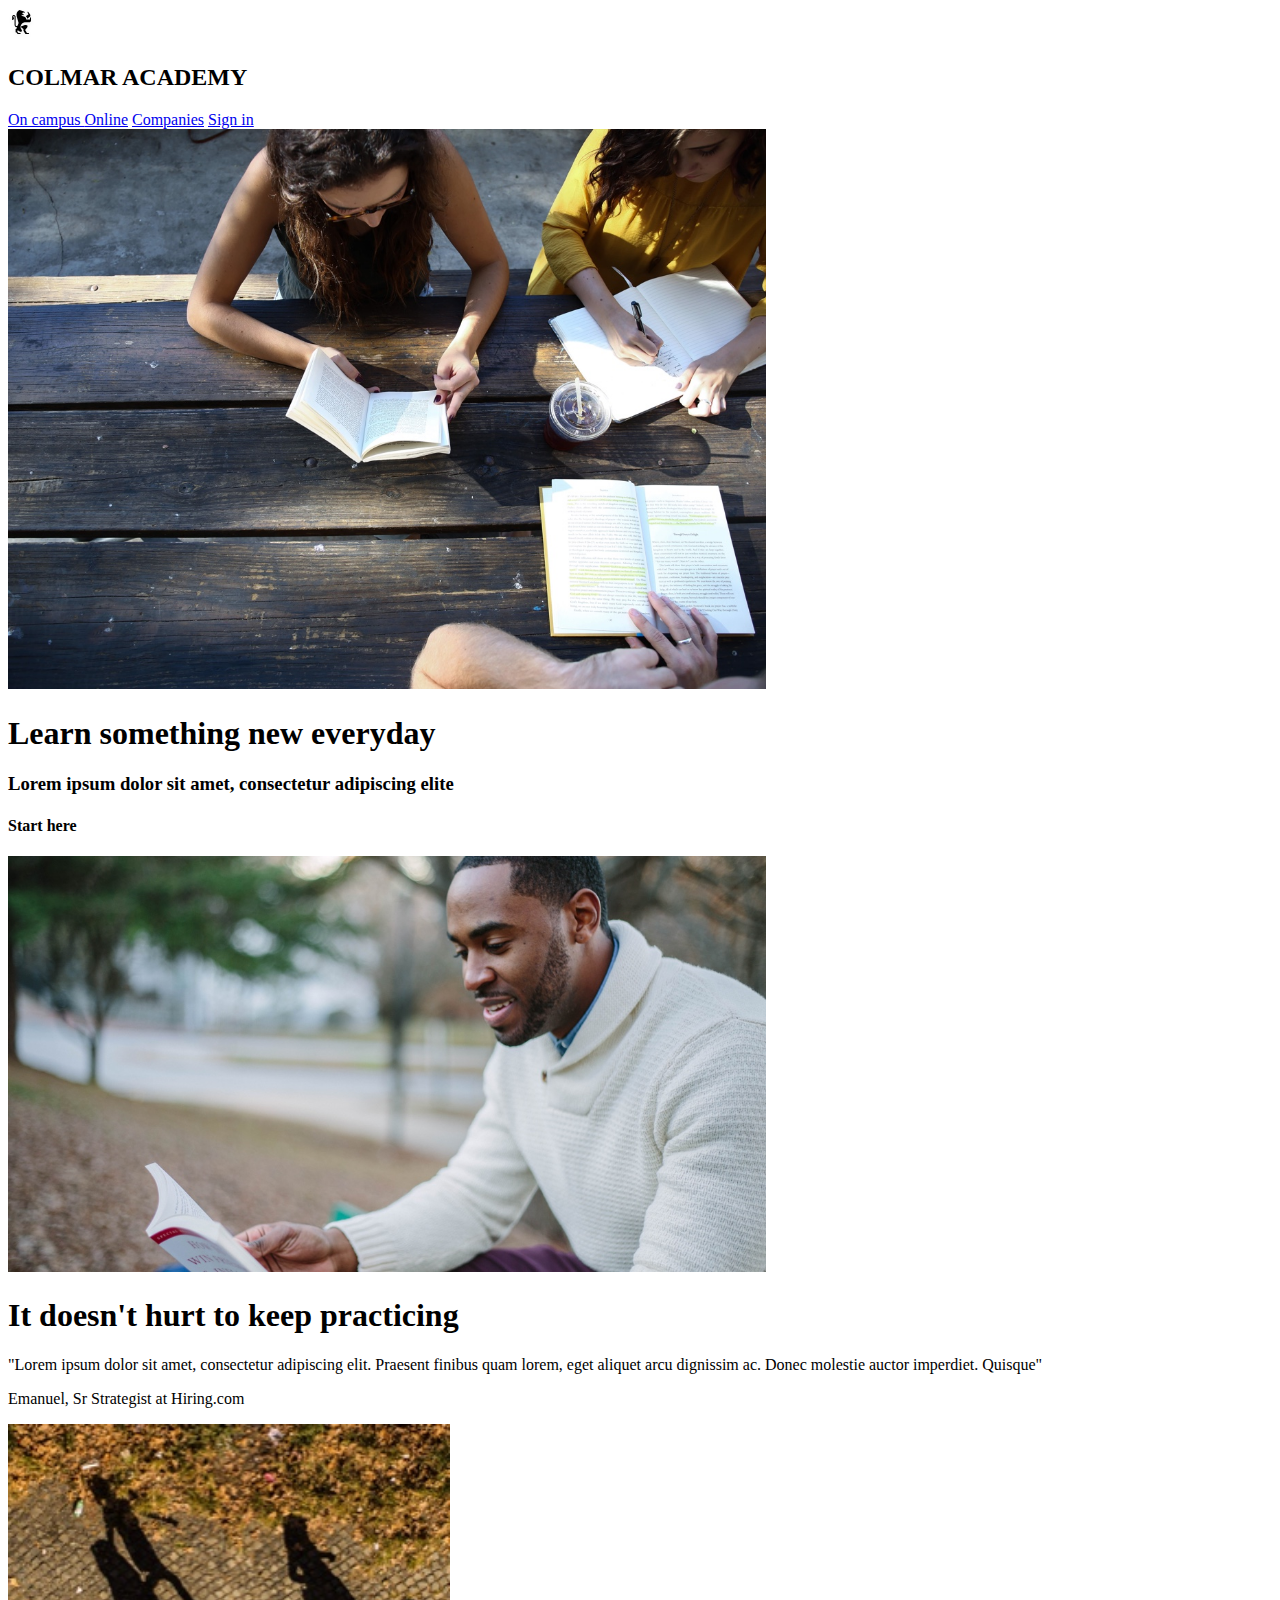
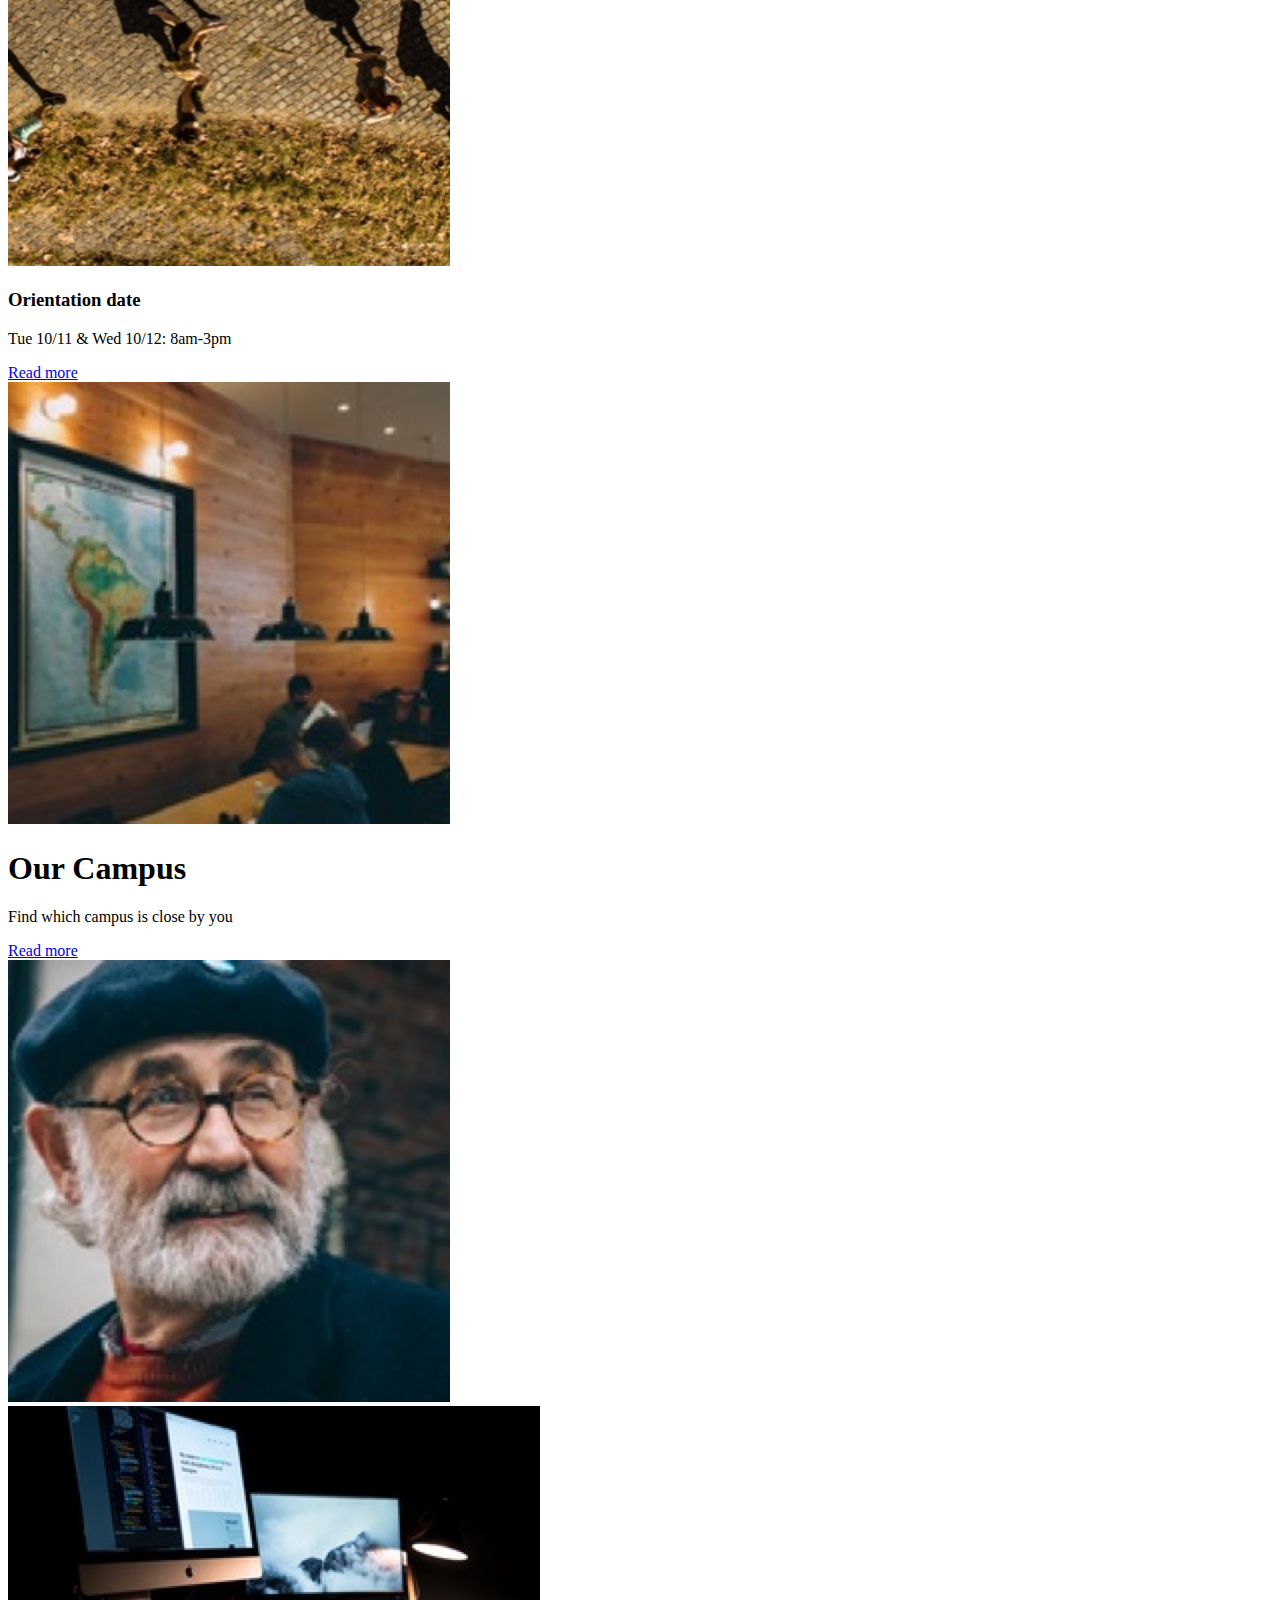
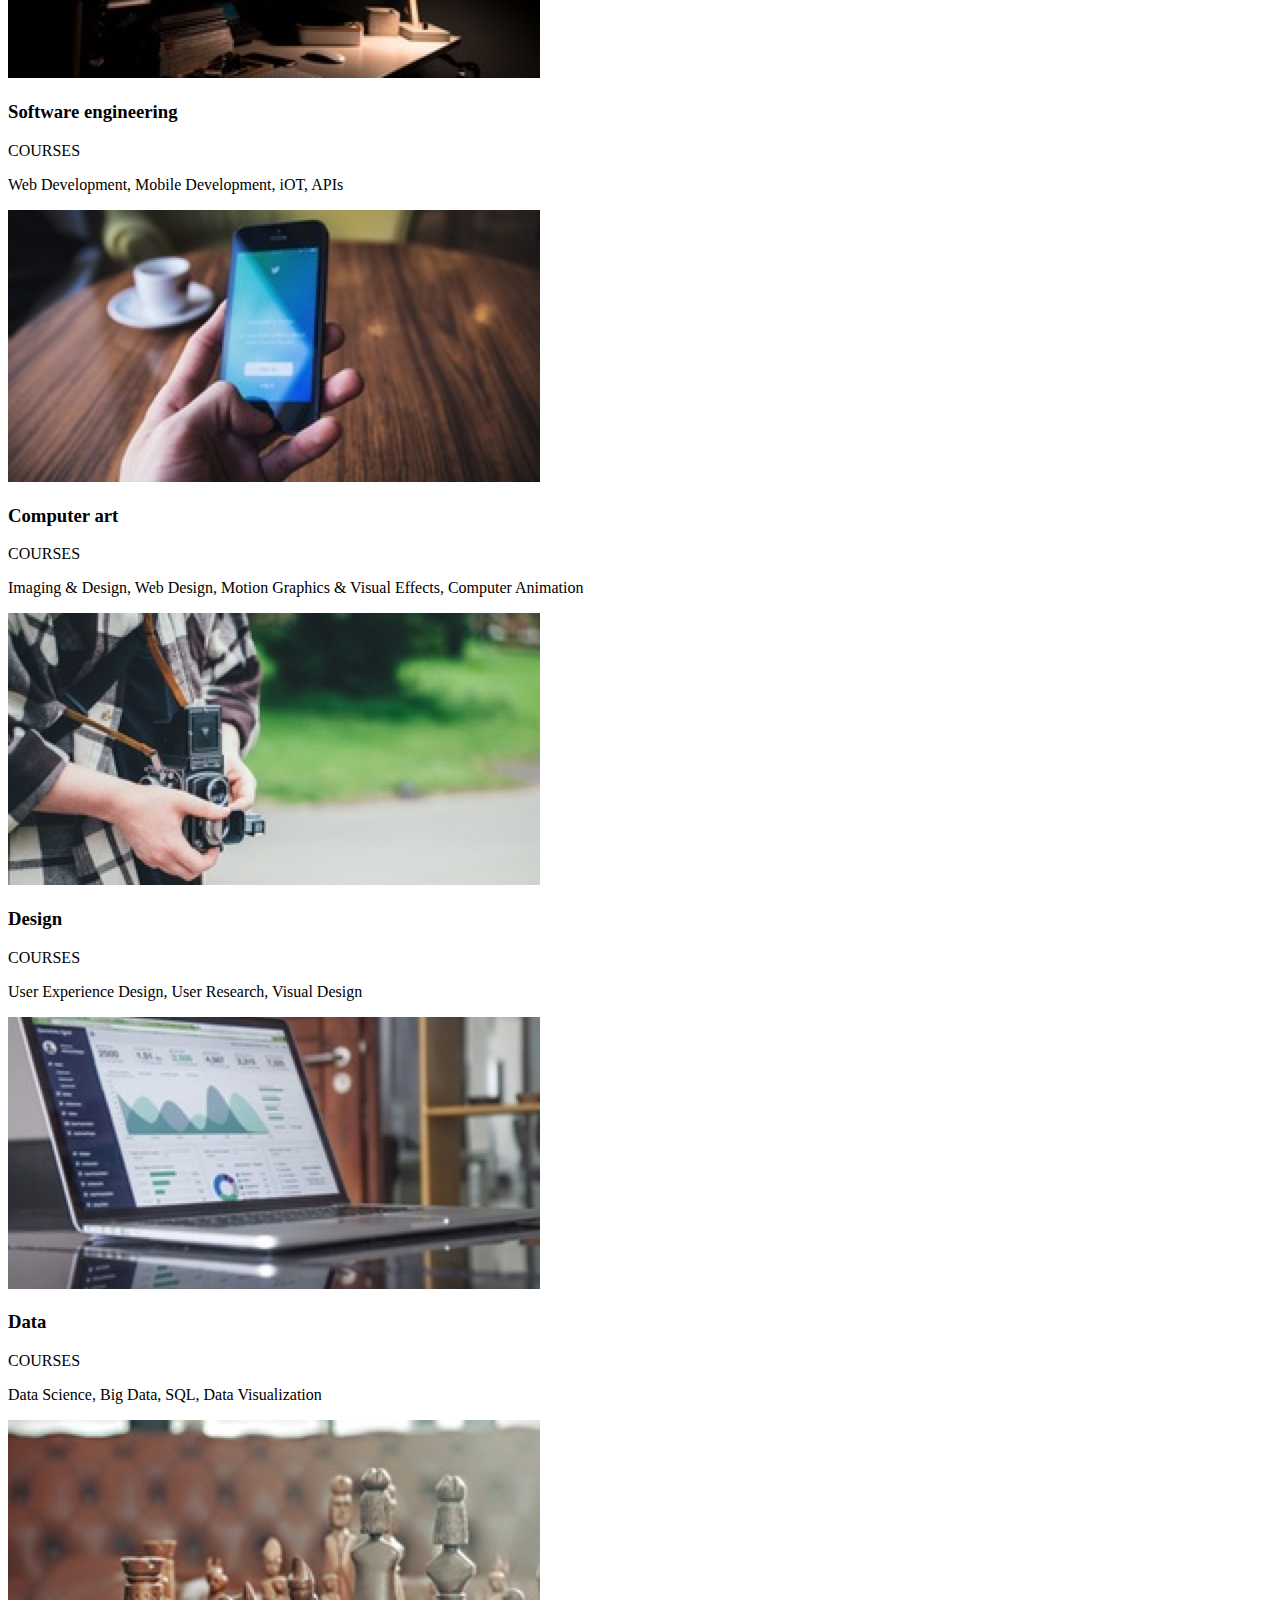
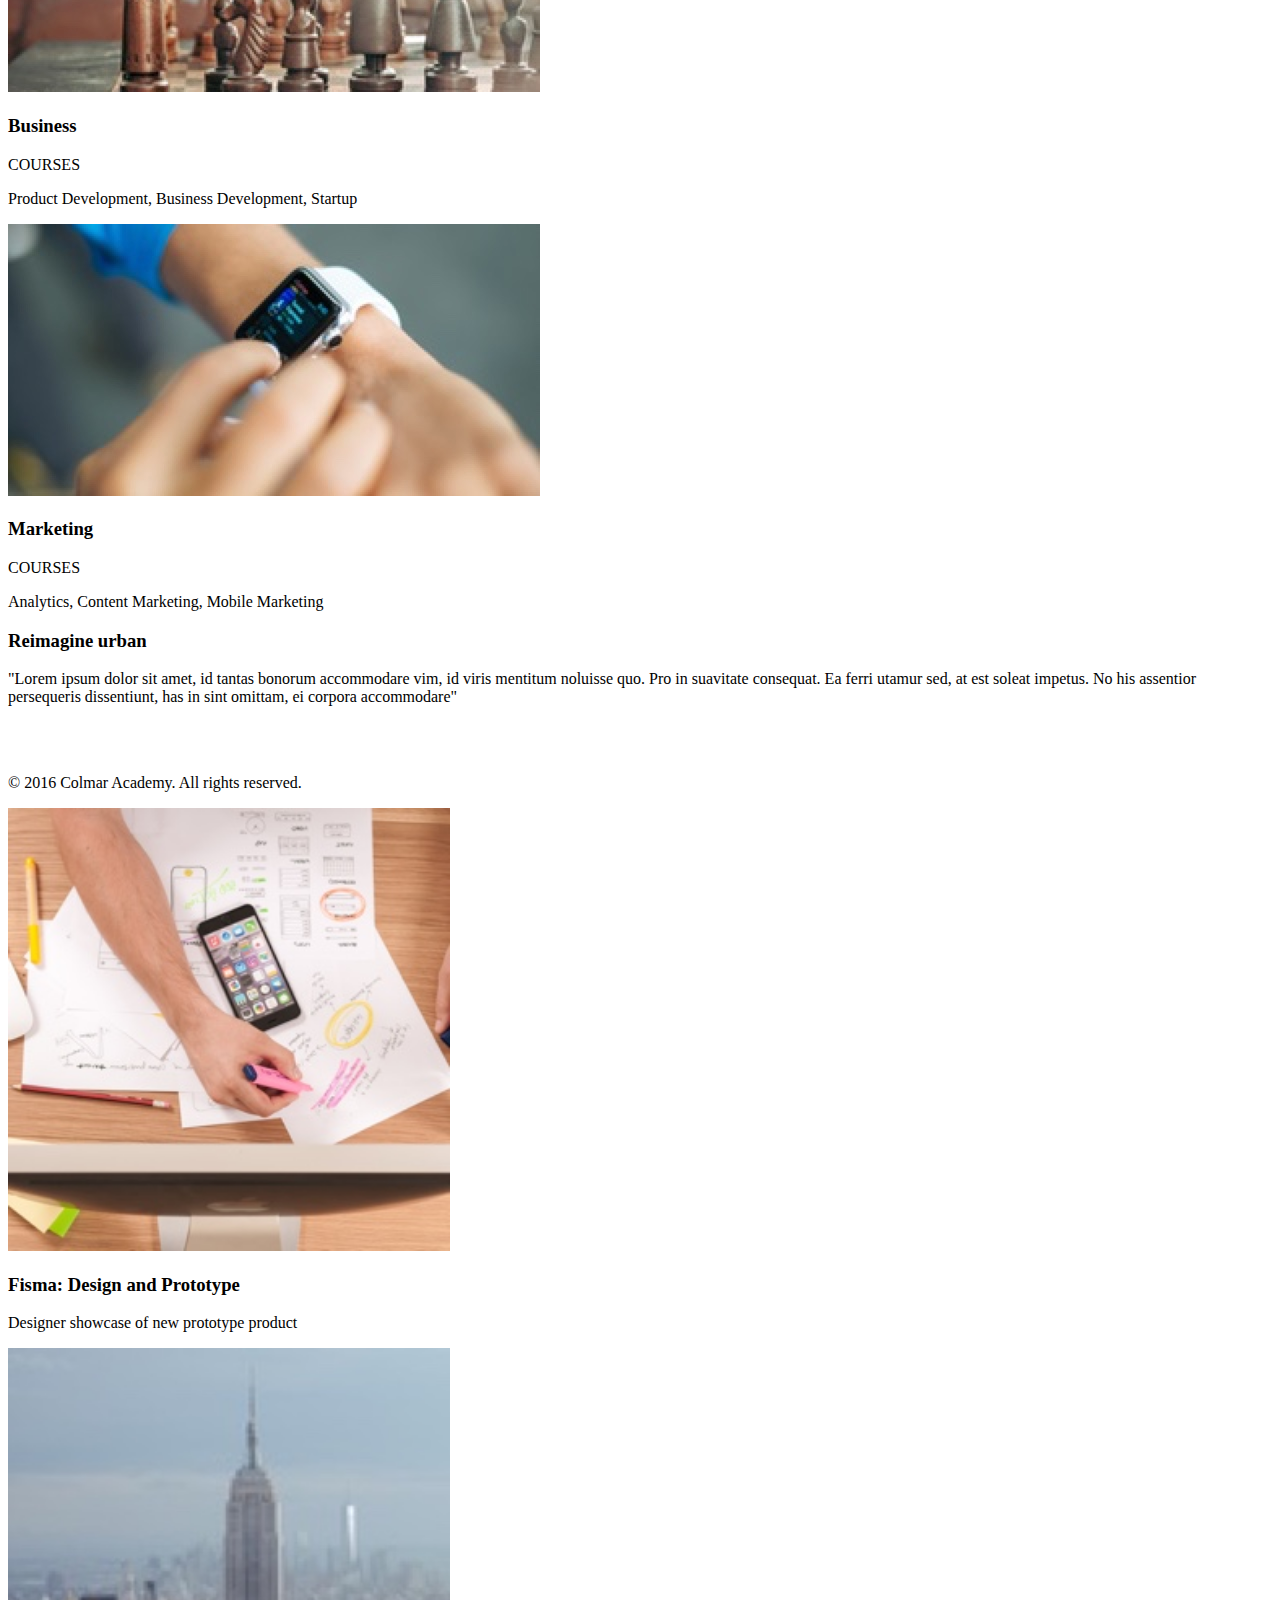
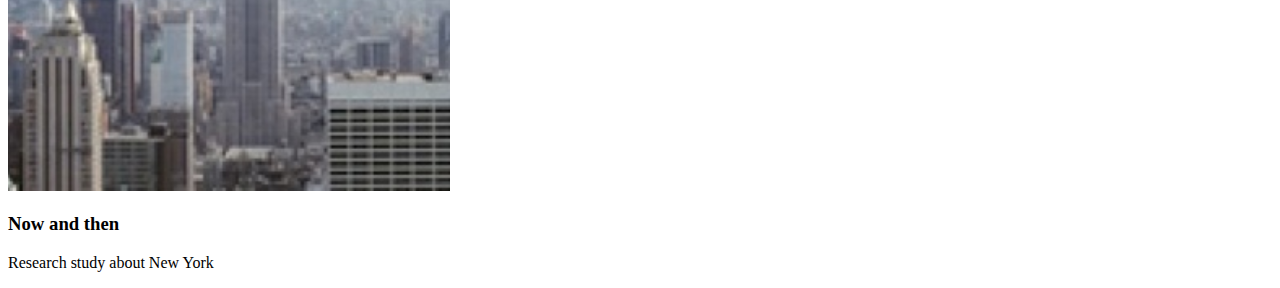
==== Project/capstone_project/index.html @ 81b43032 "updated css. top half semi-completed" ====
<!DOCTYPE html>
<html>
  <head>
    <link href="./resources/css/style.css" type="text/css"rel="stylesheet" href="./resources/css/reset.css">

    <title>Capstone Academy</title>
  </head>
  <body>
  <!--header-->
    <header>
      <div class = "header-container">
      <!--Logo-->
      <img src="./resources/images/ic-logo.svg" alt="capstone logo" />
      <h2>COLMAR ACADEMY</h2>


      <nav class = "desktop">

        <span><a href="#campus">On campus </a></span>
        <span><a href="#online">Online</a></span>
        <span><a href="#companies">Companies</a></span>
        <span><a href="#signin">Sign in</a></span>

      </nav>

    </div>
    </header>

    <!---jumbotron-->
  <div class="jumbotron">

    <!---student studying banner-->
    <img src="./resources/images/banner.jpg" alt="student studying" width="60%" height="auto"/>

    <div class ="jumbotron-right">
      <h1>Learn something new everyday</h1>
      <h3>Lorem ipsum dolor sit amet, consectetur adipiscing elite</h3>

      <h4>Start here</h4>
    </div>

  </div>

  <!--middle left-->
<div class= "middle-container">

  <div class="middle-left">
    <!--guy reading-->
    <img src="./resources/images/information-main.jpg" alt="guy reading" width="60%" height="auto" />

    <h1>It doesn't hurt to keep practicing</h1>
    <p>"Lorem ipsum dolor sit amet, consectetur adipiscing elit. Praesent finibus quam lorem, eget aliquet arcu dignissim ac. Donec molestie auctor imperdiet. Quisque"</p>
    <p id="author Emanuel">Emanuel, Sr Strategist at Hiring.com</p>
  </div>

  <div class="middle-right">
    <div class ="orientation">
        <!--orientation image--->
        <img src="./resources/images/information-orientation.jpg" alt="orientation image" width="35%" height="auto"/>
      <h3>Orientation date</h3>
      <p>Tue 10/11 & Wed 10/12: 8am-3pm</p>
      <a href ="#"> Read more </a>
    </div>

    <div class="campus">
      <!--campus image-->
      <img src="./resources/images/information-campus.jpg" alt="campus image" width="35%" height="auto" />
      <h1>Our Campus</h1>
      <p>Find which campus is close by you</p>
      <a href="#"> Read more </a>
    </div>

    <div class="guest-lecture">
      <!---guest image-->
      <img src="./resources/images/information-guest-lecture.jpg" alt="Oliver Sack image" width="35%" height="auto" />
    </div>
  </div>

</div>

<!--start learning section-->

  <div class="start-learning">
    <div class="row-1">
      <!--software engineering-->
      <img src="./resources/images/course-software.jpg" alt="software image" height="auto" />
      <h3>Software engineering</h3>
      <p>COURSES</p>
      <p>Web Development, Mobile Development, iOT, APIs</p>

      <!--Computer art-->
      <img src="./resources/images/course-computer-art.jpg" alt="computer image" height="auto" />
      <h3>Computer art</h3>
      <p>COURSES</p>
      <p>Imaging & Design, Web Design, Motion Graphics & Visual Effects, Computer Animation</p>

      <!--Design-->
      <img src="./resources/images/course-design.jpg" alt="design image" height="auto" />
      <h3>Design</h3>
      <p>COURSES</p>
      <p>User Experience Design, User Research, Visual Design</p>

    </div>

    <div class="row-2">
      <!--Data-->
        <img src="./resources/images/course-data.jpg" alt="data image" height="auto" />
      <h3>Data</h3>
      <p>COURSES</p>
      <p>Data Science, Big Data, SQL, Data Visualization</p>

      <!--Business-->
      <img src="./resources/images/course-business.jpg" alt="business" height="auto" />
      <h3>Business</h3>
      <p>COURSES</p>
      <p>Product Development, Business Development, Startup</p>

      <!--Marketing-->
      <img src="./resources/images/course-marketing.jpg" alt="marketing image" height="auto" />
      <h3>Marketing</h3>
      <p>COURSES</p>
      <p>Analytics, Content Marketing, Mobile Marketing</p>
    </div>

  </div>

  <!---Thesis exhibit-->
  <div class= "thesis-exhibit">

    <div class= "thesis-left">
      <div class ="video">
      <!--video-->
      </div>

      <h3>Reimagine urban</h3>
      <p>"Lorem ipsum dolor sit amet, id tantas bonorum accommodare vim, id viris mentitum noluisse quo. Pro in suavitate consequat. Ea ferri utamur sed, at est soleat impetus. No his assentior persequeris dissentiunt, has in sint omittam, ei corpora accommodare"</p>
      <br />
      <br />
      <p>© 2016 Colmar Academy. All rights reserved.</p>
    </div>

    <div class= "thesis-right">
      <div class= "fisma">
        <!---fisma image-->
        <img src= "./resources/images/thesis-fisma.jpg" alt="fisma image"  width="35%" height= "auto">
        <h3>Fisma: Design and Prototype </h3>
        <p>Designer showcase of new prototype product</p>
      </div>
    </div>

    <div class= "nowandthen">
      <!--building image-->
      <img src= "./resources/images/thesis-now-and-then.jpg" alt="now and then image"  width="35%" height= "auto">
      <h3>Now and then</h3>
      <p>Research study about New York</p>
    </div>

  </div>




  </body>
</html>
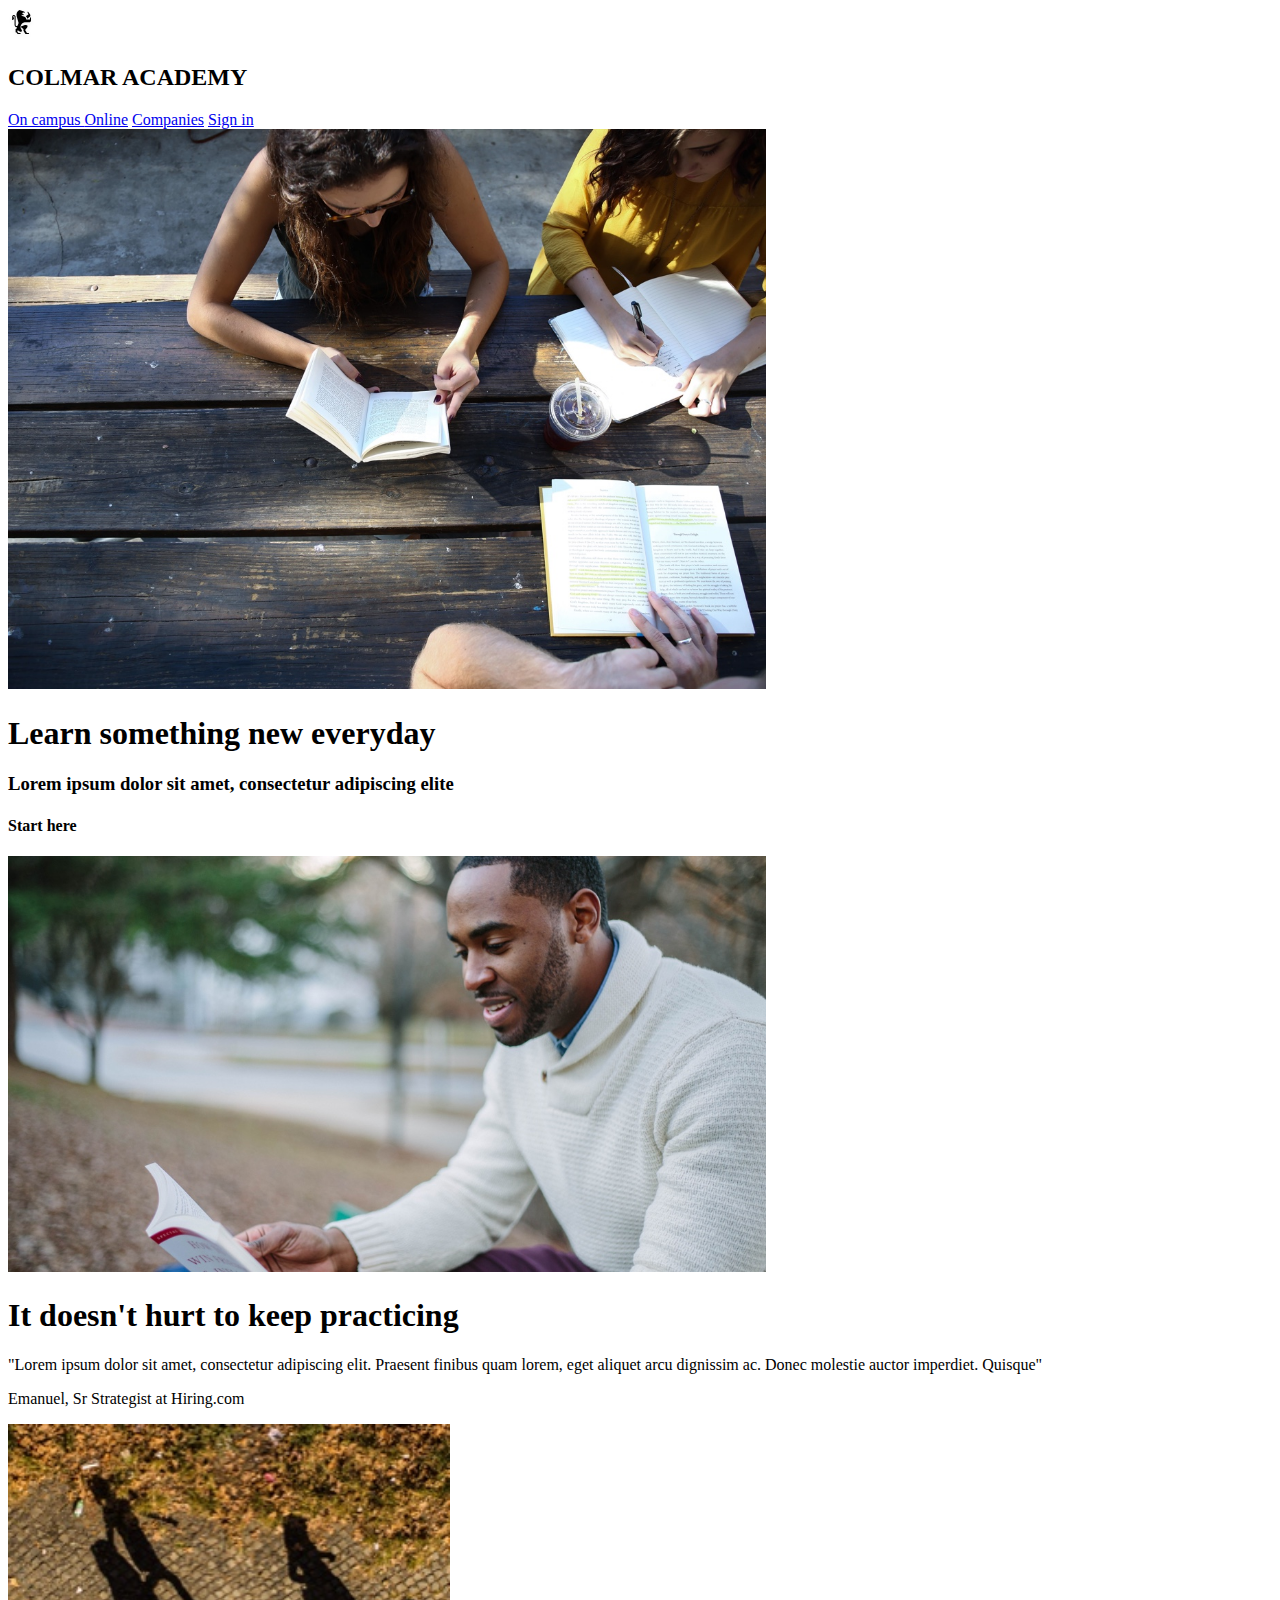
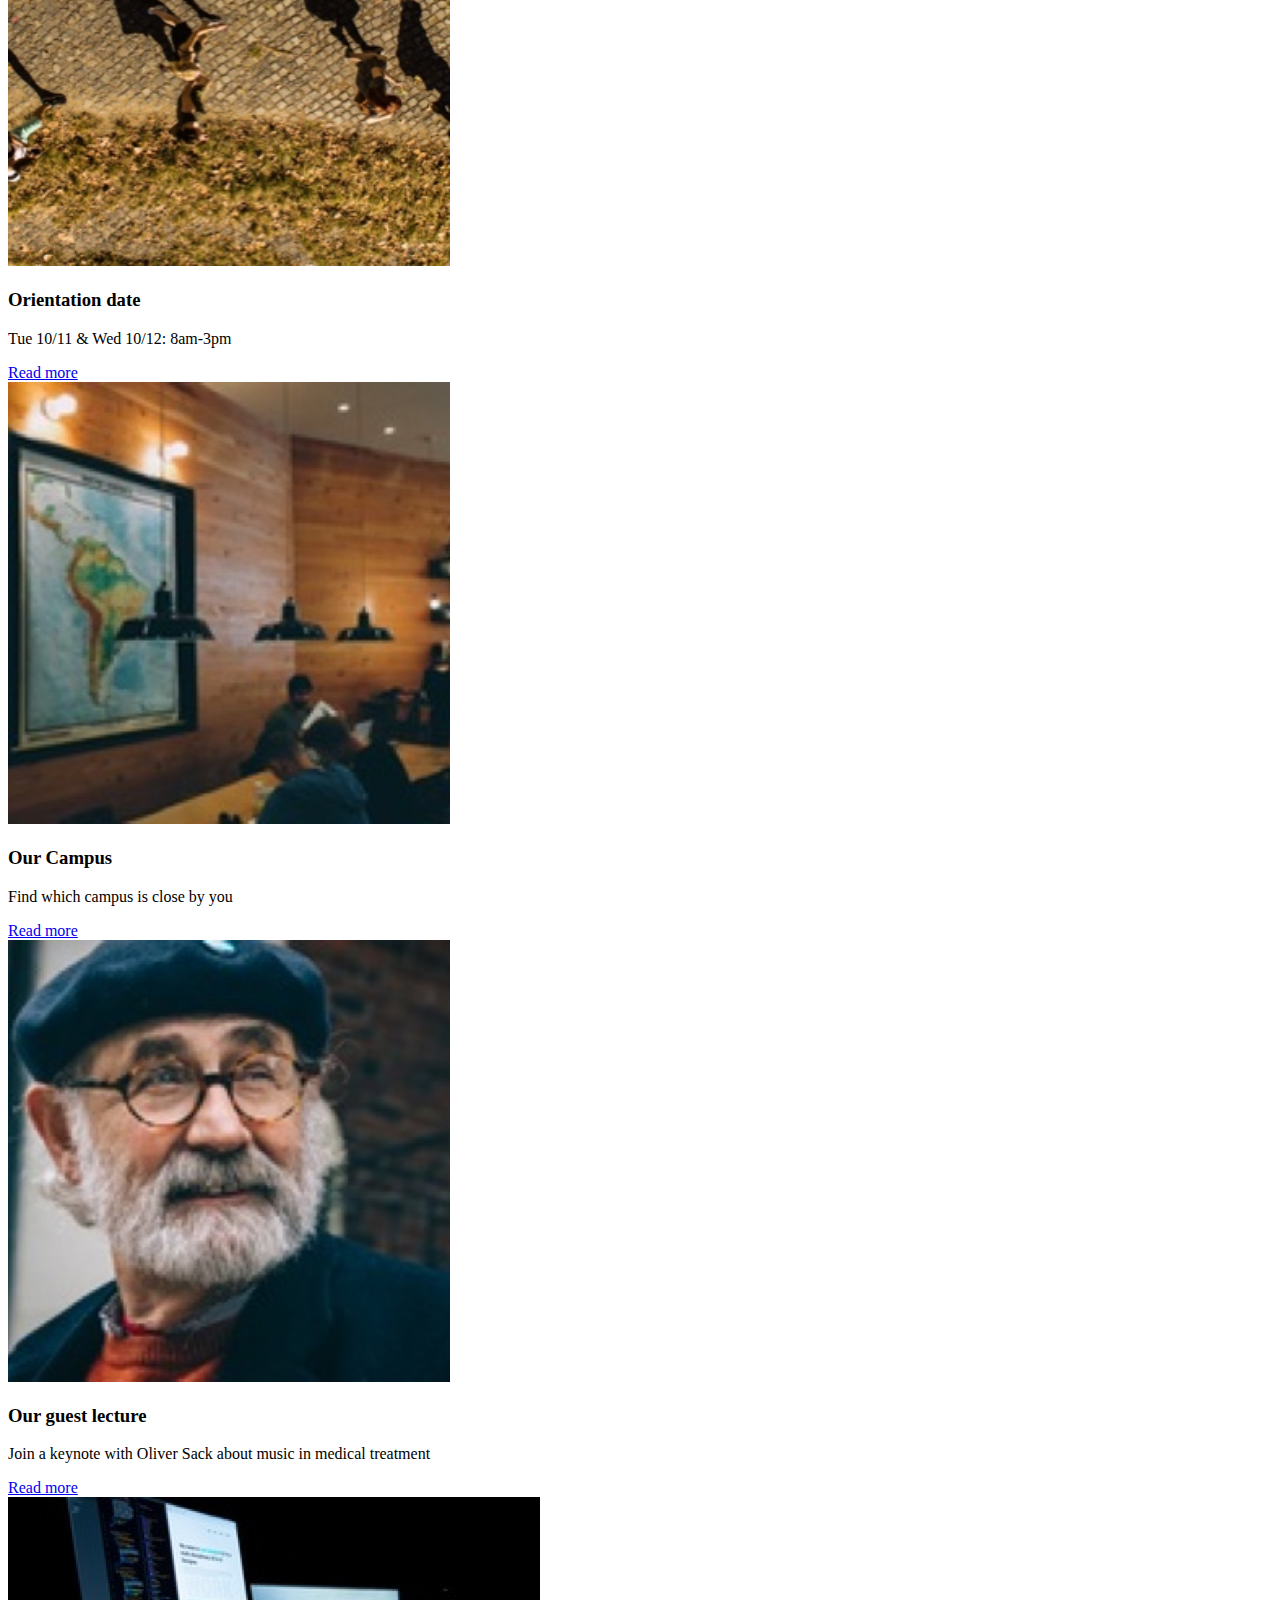
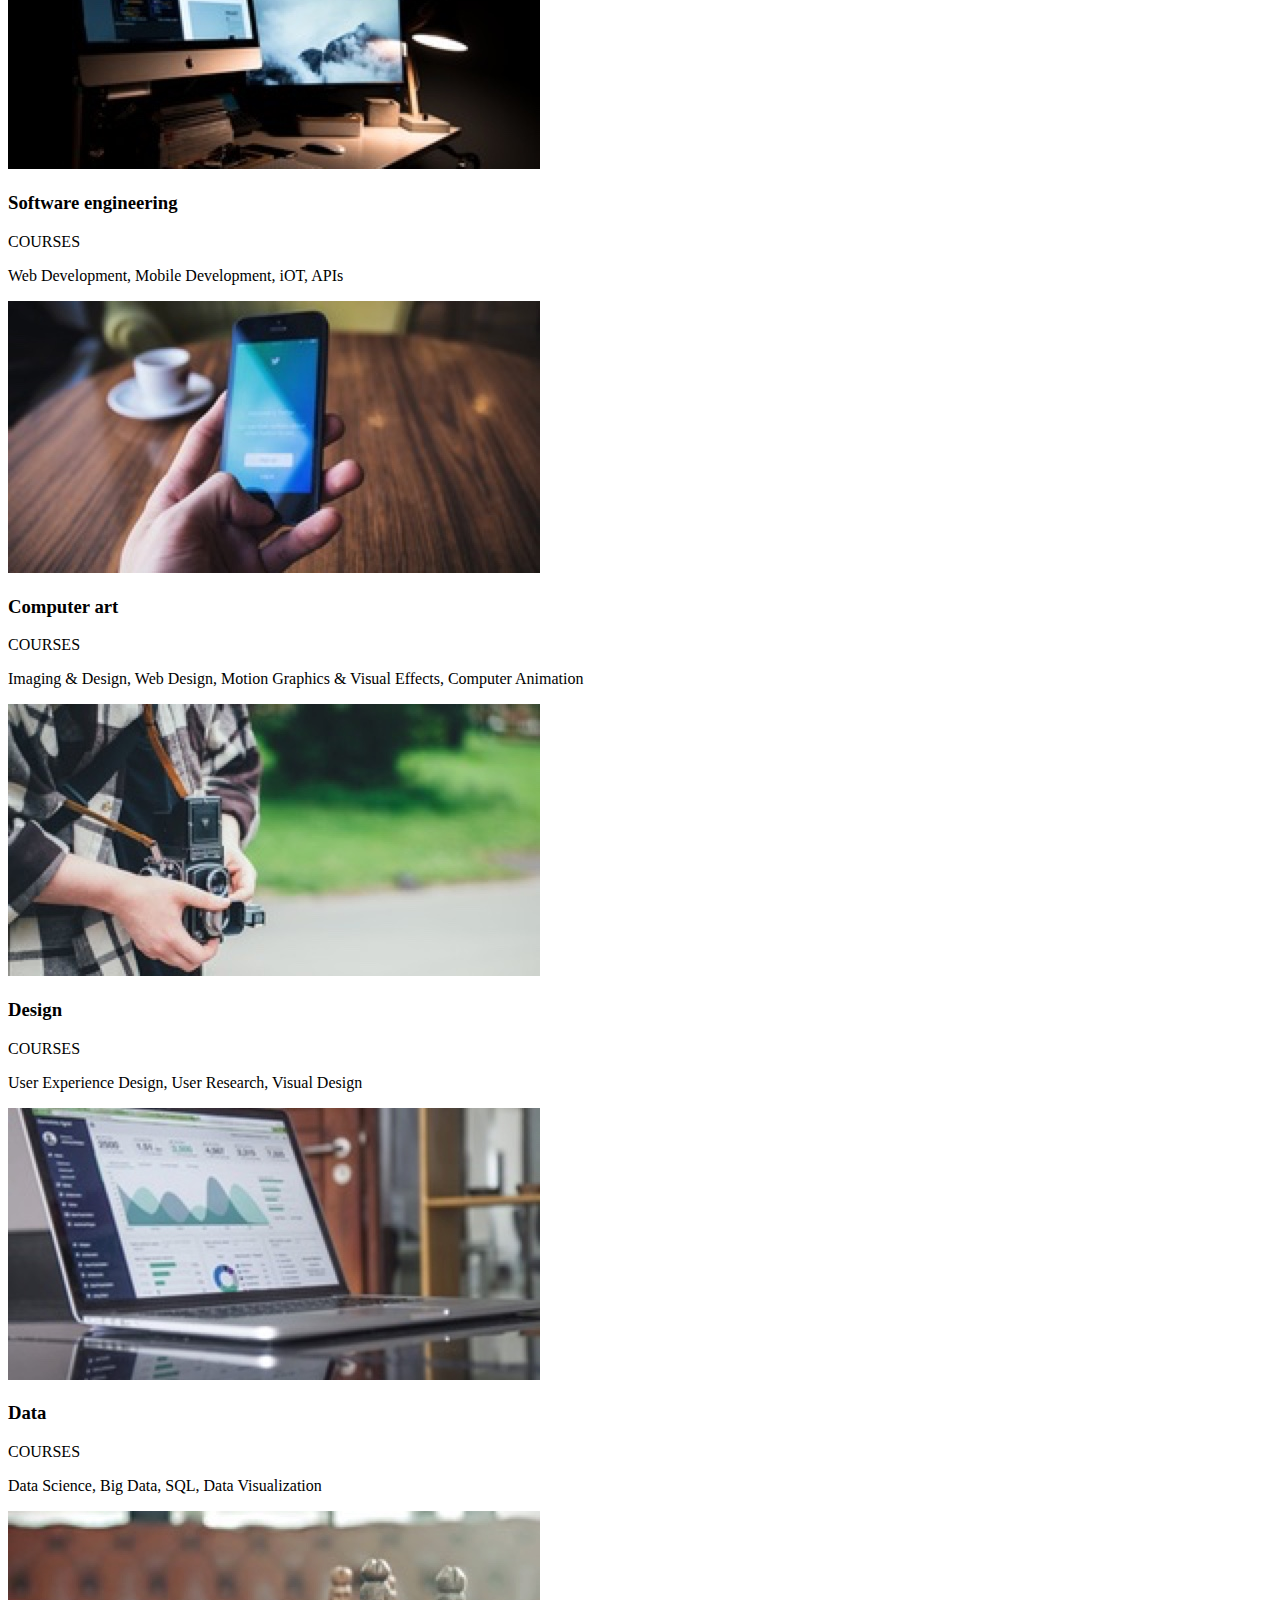
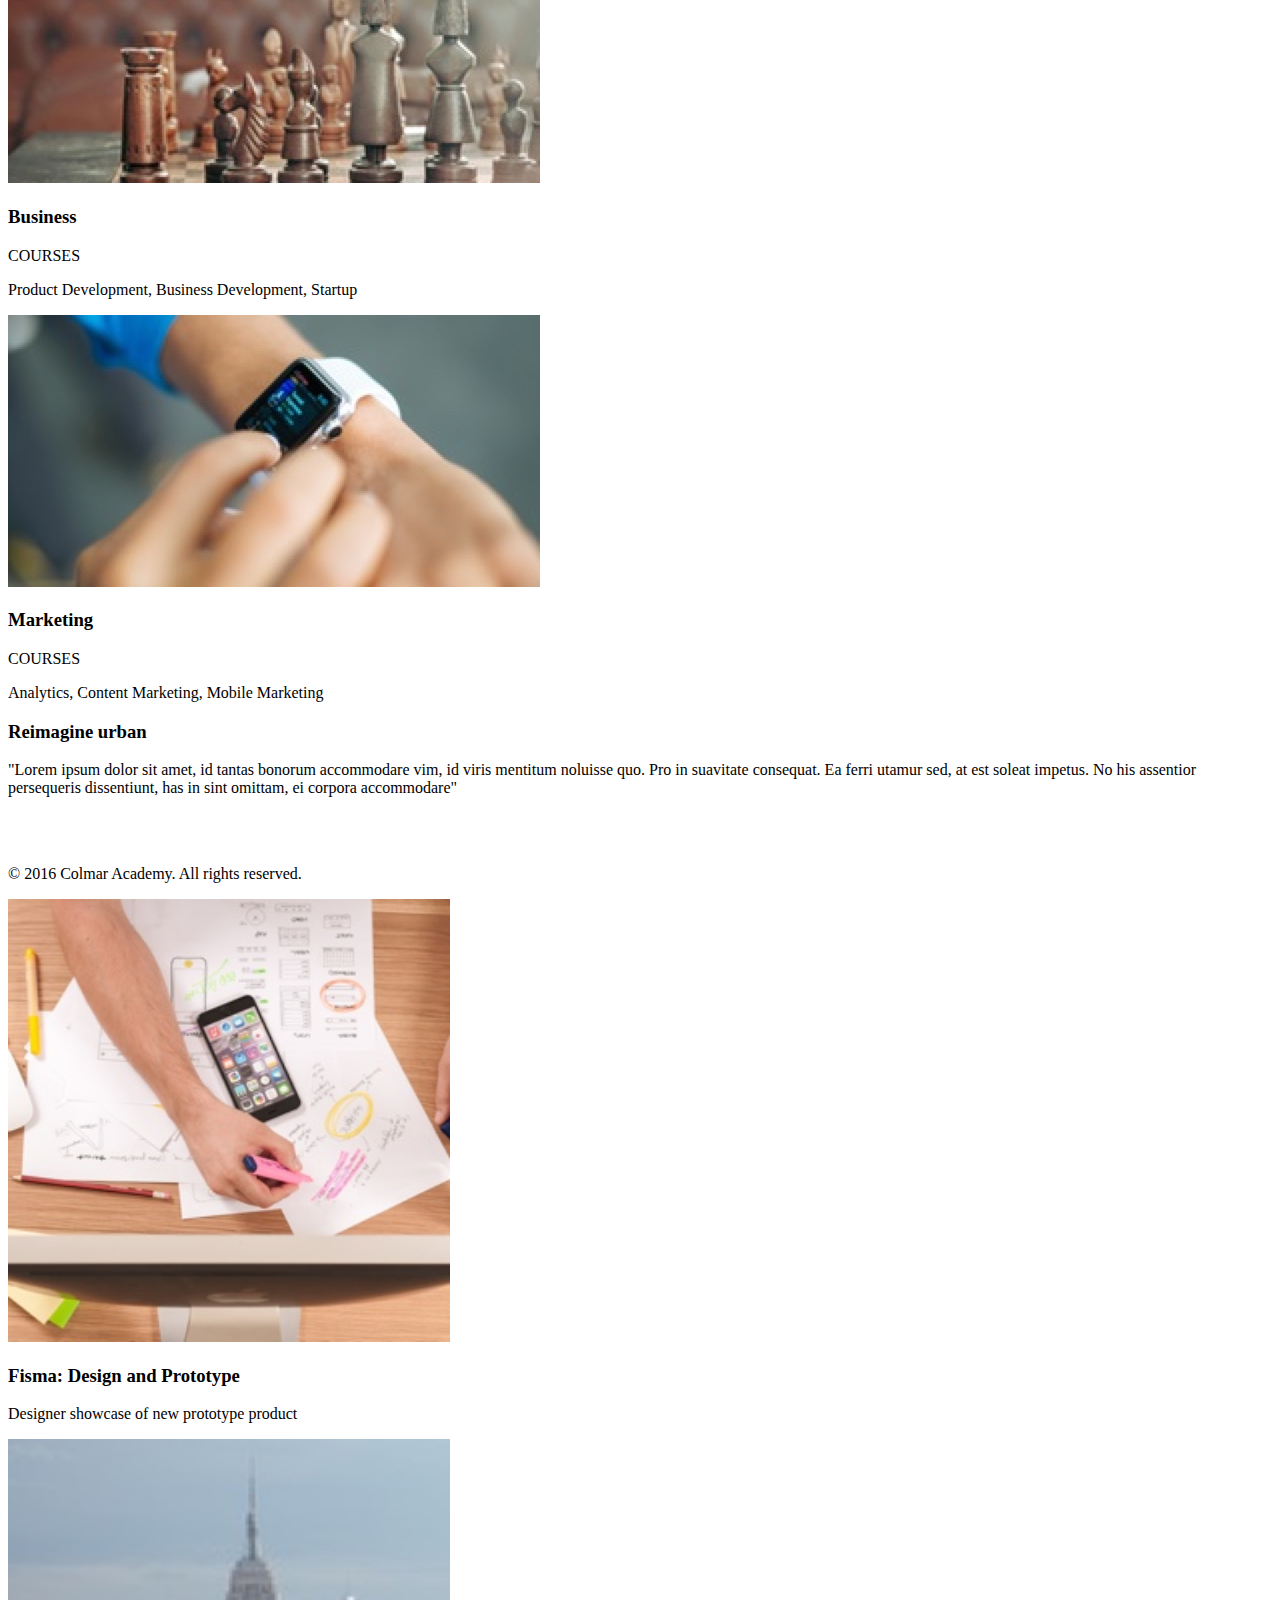
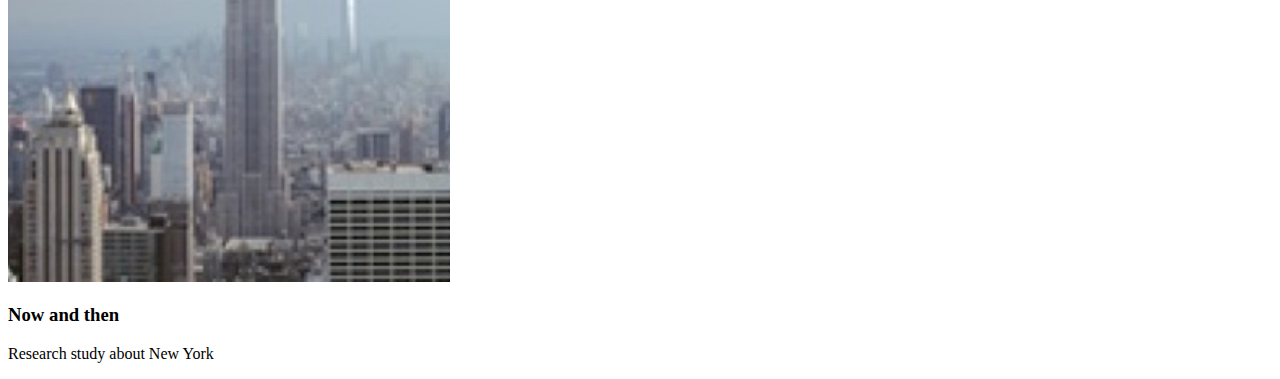
==== commit cdacb7d9: "top half semi-completed" ====
--- a/Project/capstone_project/index.html
+++ b/Project/capstone_project/index.html
@@ -30,7 +30,7 @@
   <div class="jumbotron">
 
     <!---student studying banner-->
-    <img src="./resources/images/banner.jpg" alt="student studying" width="60%" height="auto"/>
+    <img src="./resources/images/banner.jpg" alt="student studying" width="60%" height="35%"/>
 
     <div class ="jumbotron-right">
       <h1>Learn something new everyday</h1>
@@ -54,27 +54,40 @@
   </div>
 
   <div class="middle-right">
+
     <div class ="orientation">
         <!--orientation image--->
         <img src="./resources/images/information-orientation.jpg" alt="orientation image" width="35%" height="auto"/>
+
+    <div class ="o-container">
       <h3>Orientation date</h3>
       <p>Tue 10/11 & Wed 10/12: 8am-3pm</p>
       <a href ="#"> Read more </a>
     </div>
+  </div>
 
-    <div class="campus">
+  <div class="campus">
       <!--campus image-->
       <img src="./resources/images/information-campus.jpg" alt="campus image" width="35%" height="auto" />
-      <h1>Our Campus</h1>
+
+    <div class ="c-container" >
+      <h3>Our Campus</h3>
       <p>Find which campus is close by you</p>
       <a href="#"> Read more </a>
     </div>
+  </div>
 
-    <div class="guest-lecture">
+  <div class="guest-lecture">
       <!---guest image-->
       <img src="./resources/images/information-guest-lecture.jpg" alt="Oliver Sack image" width="35%" height="auto" />
+
+      <div class ="g-container">
+      <h3>Our guest lecture</h3>
+      <p>Join a keynote with Oliver Sack about music in medical treatment</p>
+      <a href="#"> Read more </a>
     </div>
   </div>
+</div>
 
 </div>
 
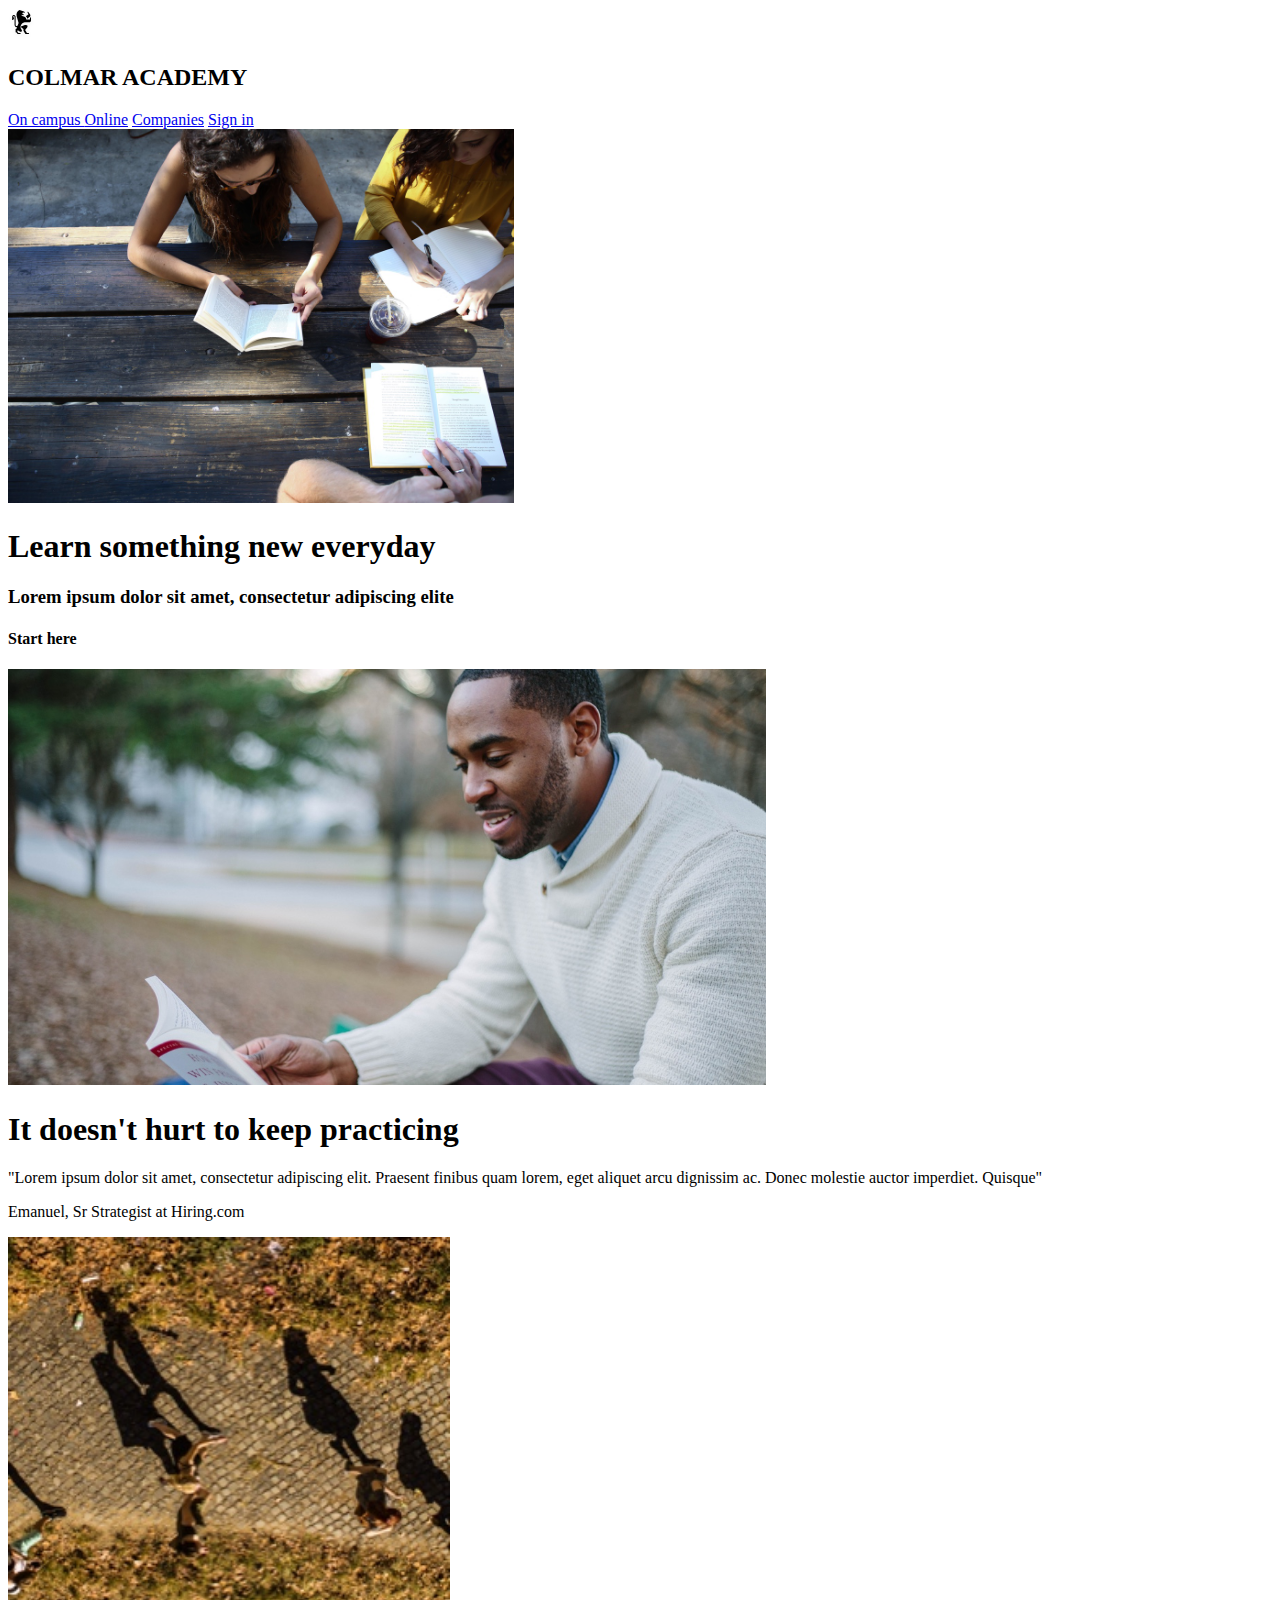
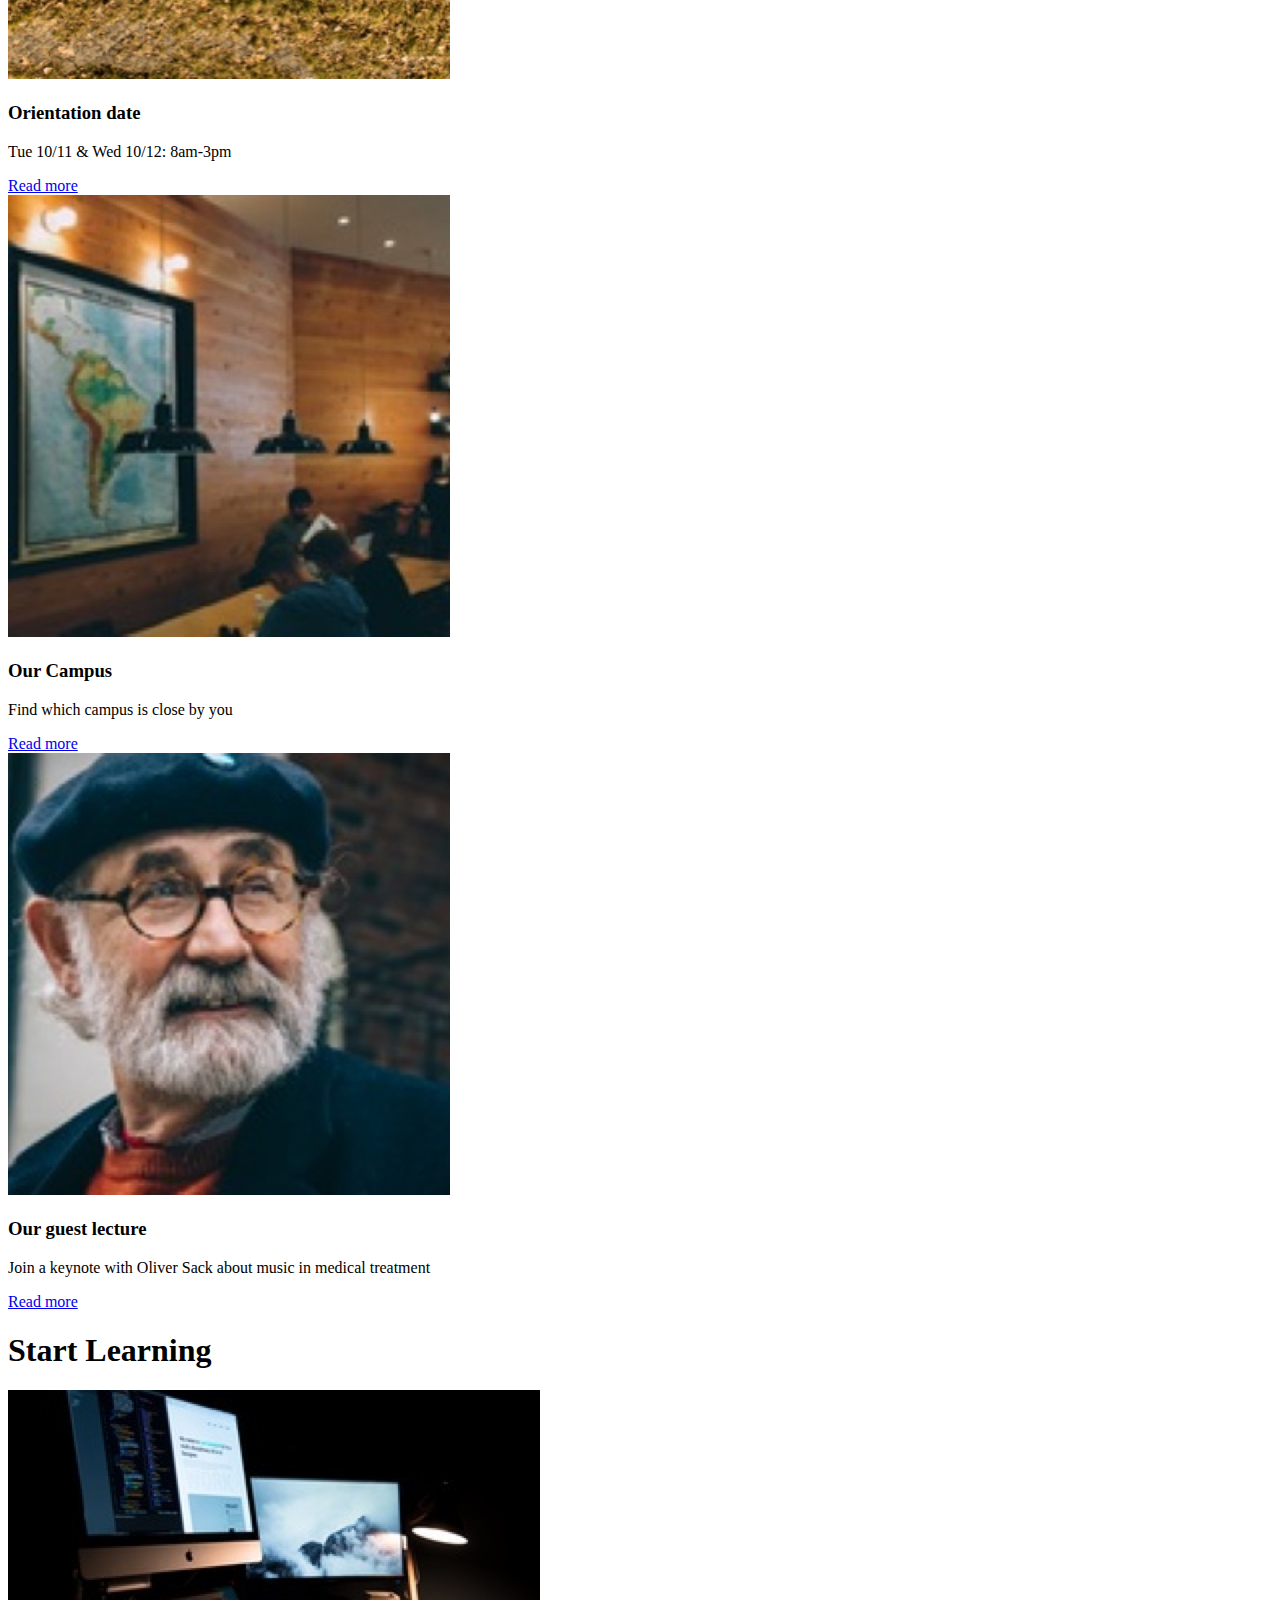
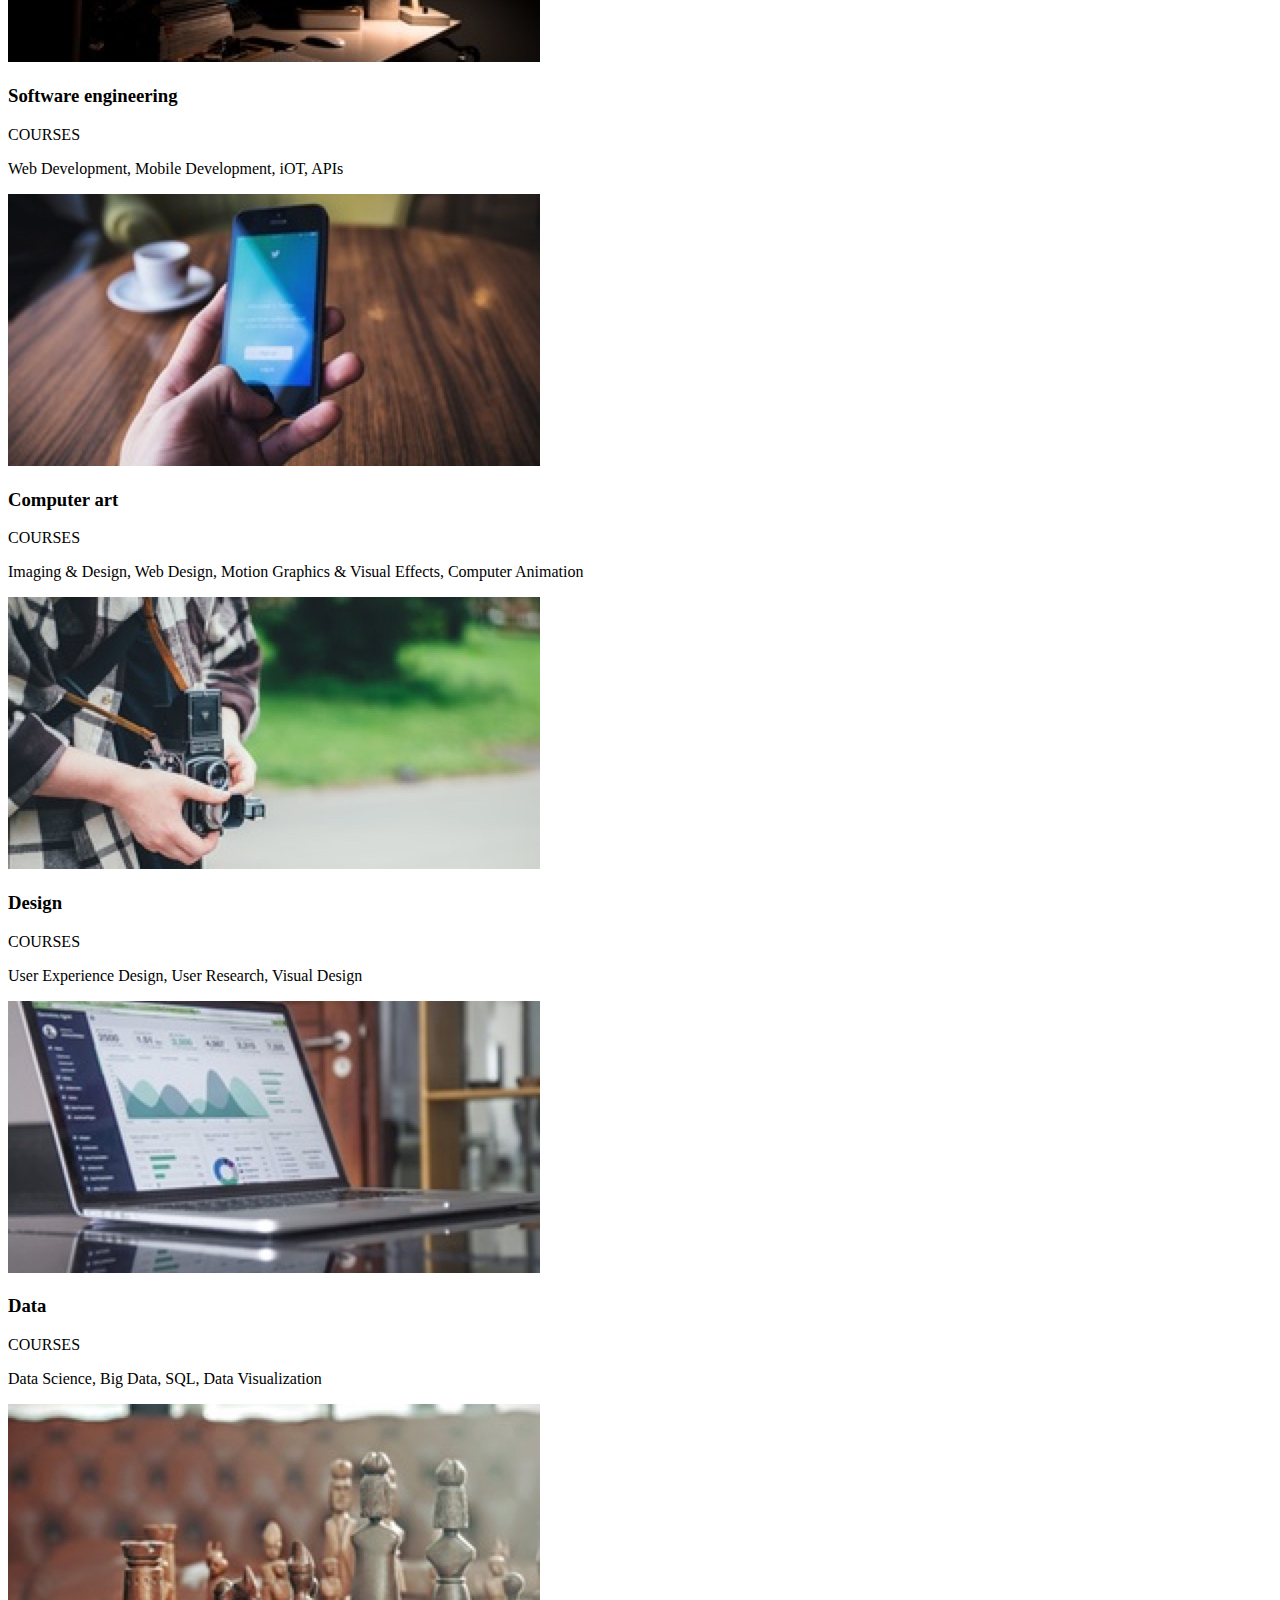
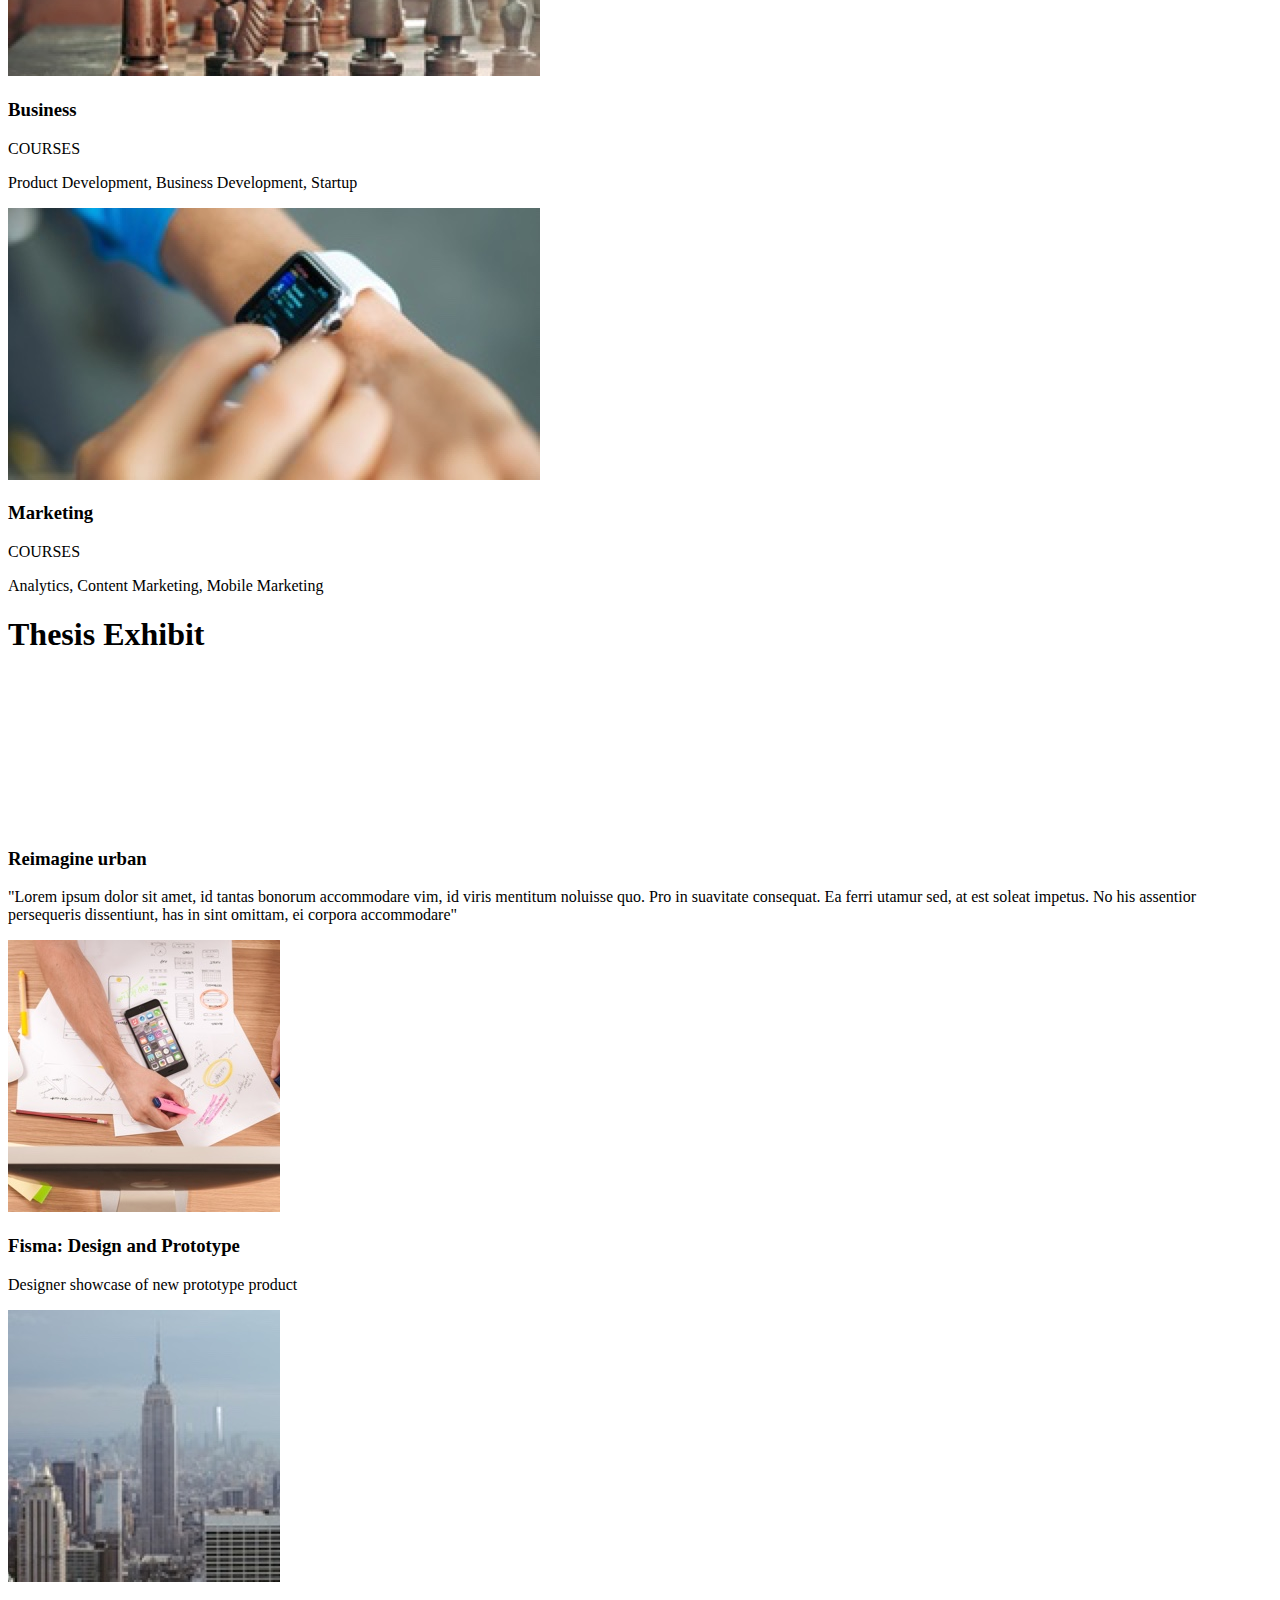
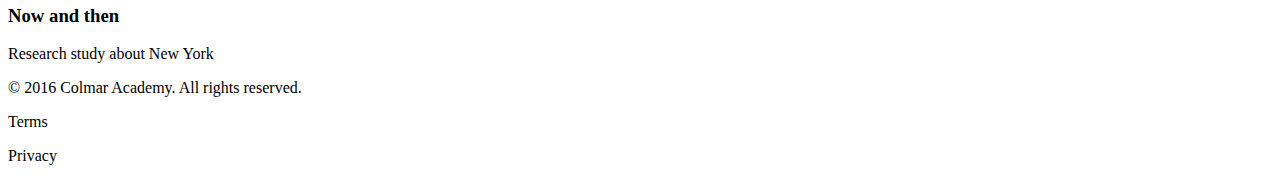
==== commit e0f42394: "updated" ====
--- a/Project/capstone_project/index.html
+++ b/Project/capstone_project/index.html
@@ -30,7 +30,7 @@
   <div class="jumbotron">
 
     <!---student studying banner-->
-    <img src="./resources/images/banner.jpg" alt="student studying" width="60%" height="35%"/>
+    <img src="./resources/images/banner.jpg" alt="student studying" width="40%" height="35%"/>
 
     <div class ="jumbotron-right">
       <h1>Learn something new everyday</h1>
@@ -47,7 +47,7 @@
   <div class="middle-left">
     <!--guy reading-->
     <img src="./resources/images/information-main.jpg" alt="guy reading" width="60%" height="auto" />
-
+  
     <h1>It doesn't hurt to keep practicing</h1>
     <p>"Lorem ipsum dolor sit amet, consectetur adipiscing elit. Praesent finibus quam lorem, eget aliquet arcu dignissim ac. Donec molestie auctor imperdiet. Quisque"</p>
     <p id="author Emanuel">Emanuel, Sr Strategist at Hiring.com</p>
@@ -94,83 +94,128 @@
 <!--start learning section-->
 
   <div class="start-learning">
+    <h1> Start Learning </h2>
+
+    <div class = "learning-container">
+
     <div class="row-1">
       <!--software engineering-->
+    <div class= "engineering">
       <img src="./resources/images/course-software.jpg" alt="software image" height="auto" />
       <h3>Software engineering</h3>
       <p>COURSES</p>
       <p>Web Development, Mobile Development, iOT, APIs</p>
+    </div>
 
       <!--Computer art-->
+    <div class = "computer" >
       <img src="./resources/images/course-computer-art.jpg" alt="computer image" height="auto" />
       <h3>Computer art</h3>
       <p>COURSES</p>
       <p>Imaging & Design, Web Design, Motion Graphics & Visual Effects, Computer Animation</p>
+    </div>
 
       <!--Design-->
+    <div class = "design">
       <img src="./resources/images/course-design.jpg" alt="design image" height="auto" />
       <h3>Design</h3>
       <p>COURSES</p>
       <p>User Experience Design, User Research, Visual Design</p>
-
-    </div>
-
-    <div class="row-2">
+    </div>
+
+    </div>
+
+  <div class="row-2">
       <!--Data-->
+    <div class = "data">
         <img src="./resources/images/course-data.jpg" alt="data image" height="auto" />
       <h3>Data</h3>
       <p>COURSES</p>
       <p>Data Science, Big Data, SQL, Data Visualization</p>
+    </div>
 
       <!--Business-->
+    <div class= "business">
       <img src="./resources/images/course-business.jpg" alt="business" height="auto" />
       <h3>Business</h3>
       <p>COURSES</p>
       <p>Product Development, Business Development, Startup</p>
+    </div>
 
       <!--Marketing-->
+    <div class= "marketing">
       <img src="./resources/images/course-marketing.jpg" alt="marketing image" height="auto" />
       <h3>Marketing</h3>
       <p>COURSES</p>
       <p>Analytics, Content Marketing, Mobile Marketing</p>
     </div>
 
-  </div>
-
-  <!---Thesis exhibit-->
+    </div>
+    </div>
+  </div>
+
+  <!---THESIS EXHIBITION-->
+
   <div class= "thesis-exhibit">
+    <h1> Thesis Exhibit </h1>
+
+    <div class = "thesis-container">
 
     <div class= "thesis-left">
+
       <div class ="video">
+        <video src="./resources/videos/thesis.mp4" width="60%" autoplay="false">
+        </video>
       <!--video-->
       </div>
 
-      <h3>Reimagine urban</h3>
+    <div class = "left-content" >
+      <h3>Reimagine urban </h3>
       <p>"Lorem ipsum dolor sit amet, id tantas bonorum accommodare vim, id viris mentitum noluisse quo. Pro in suavitate consequat. Ea ferri utamur sed, at est soleat impetus. No his assentior persequeris dissentiunt, has in sint omittam, ei corpora accommodare"</p>
-      <br />
-      <br />
-      <p>© 2016 Colmar Academy. All rights reserved.</p>
-    </div>
+    </div>
+
+    </div>
+
 
     <div class= "thesis-right">
-      <div class= "fisma">
+
+    <div class= "fisma">
         <!---fisma image-->
-        <img src= "./resources/images/thesis-fisma.jpg" alt="fisma image"  width="35%" height= "auto">
+        <img src= "./resources/images/thesis-fisma.jpg" alt="fisma image"   height= "auto">
+
+      <div class = "f-content" >
         <h3>Fisma: Design and Prototype </h3>
         <p>Designer showcase of new prototype product</p>
       </div>
     </div>
 
     <div class= "nowandthen">
-      <!--building image-->
-      <img src= "./resources/images/thesis-now-and-then.jpg" alt="now and then image"  width="35%" height= "auto">
-      <h3>Now and then</h3>
-      <p>Research study about New York</p>
-    </div>
-
-  </div>
-
-
+        <!---fisma image-->
+        <img src= "./resources/images/thesis-now-and-then.jpg" alt="now and then image"   height= "auto">
+
+      <div class = "n-content" >
+        <h3>Now and then </h3>
+        <p>Research study about New York</p>
+      </div>
+    </div>
+
+    </div>
+    </div>
+
+  </div>
+
+  </div>
+
+
+<footer>
+  <div class = "copyright">
+    <p>© 2016 Colmar Academy. All rights reserved.</p>
+  </div>
+
+  <div class = "terms">
+    <p>Terms</p>
+    <p>Privacy</p>
+</footer>
 
 
   </body>
